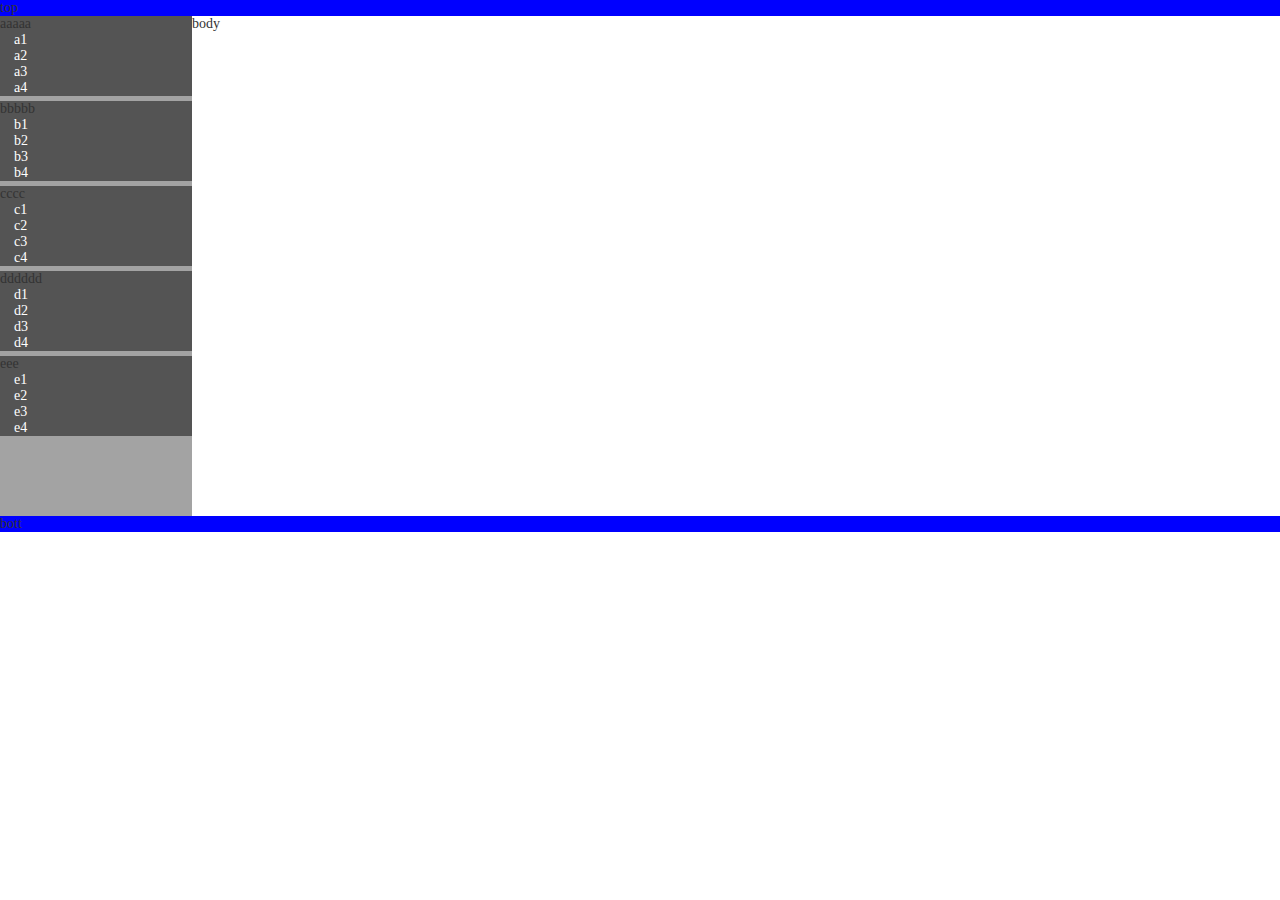
==== zy_stuWeb/index.html @ 5ee8864e "学生管理系统前端代码" ====
<!DOCTYPE html>
<html>
	<head>
		<meta charset="utf-8" />
		<title>主页</title>
		<script src="js/jQuery-3.4.1.js"></script>
		<script src="js/jquery-ui.js"></script>
		<script>
			$(function(){
				var $ali = $(".li1");
				// $ali.mousemove
			    for(var i=0;i<$ali.length;i++){
					$ali.eq(i).click(function(){	
						// $(".li1 ul").toggle();
						$(this).find("ul").toggle();
							/* if($(this).find("ul").is(':hidden')){
								$(this).find("ul").show()
							}else{
								$(this).find("ul").hide()
							} */
						/* 	alert()
							$ali.eq(i).show();
						}) */
					});
				}
					// var $li = $(".li1 ul li");
				
					// event.stopPropagation($li2);
				})
		</script>
		<link rel="stylesheet" type="text/css" href="css/Clear.css" />
		<style type="text/css">
			div {
				background-color: blue;
			}

			.left,
			.body {
				float: left;
			}

			.bottom {
				clear: both;
			}

			#div1x .left,
			.body {
				float: left;
				height: 500px;
			}

			.left {
				width: 15%;
				background-color: #A3A3A3;
			}

			.body {
				width: 85%;
				background-color: #fff;
			}

			/* #div1{
				width: 200px;
				height: 200px;
				background-color: #bfa;
			} */
			/* .nav1>li>ul {
				display: none;
			} */

			.nav1>li {
				background-color: #545454;
				margin-bottom: 5px;
					-webkit-user-select:none;
				
				     -moz-user-select:none;
				
				     -ms-user-select:none;
				
				     user-select:none;
			}
			.nav1 li ul li a{
				color: white;
			}
		</style>
	</head>
	<body>
		<div id="div1x">
			<div class="top">top</div>
			<div class="left">
				<ul class="nav1">
					<li class="li1">aaaaa
						<ul>
							<li><a href="#">&emsp;a1</a></li>
							<li><a href="#">&emsp;a2</a></li>
							<li><a href="#">&emsp;a3</a></li>
							<li><a href="#">&emsp;a4</a></li>
						</ul>
					</li>
					<li class="li1">bbbbb
						<ul>
							<li><a href="#">&emsp;b1</a></li>
							<li><a href="#">&emsp;b2</a></li>
							<li><a href="#">&emsp;b3</a></li>
							<li><a href="#">&emsp;b4</a></li>
						</ul>
					</li>
					<li class="li1">cccc
						<ul>
							<li><a href="#">&emsp;c1</a></li>
							<li><a href="#">&emsp;c2</a></li>
							<li><a href="#">&emsp;c3</a></li>
							<li><a href="#">&emsp;c4</a></li>
						</ul>
					</li>
					<li class="li1">dddddd
						<ul>
							<li><a href="#">&emsp;d1</a></li>
							<li><a href="#">&emsp;d2</a></li>
							<li><a href="#">&emsp;d3</a></li>
							<li><a href="#">&emsp;d4</a></li>
						</ul>
					</li>
					<li class="li1">eee
						<ul>
							<li><a href="#">&emsp;e1</a></li>
							<li><a href="#">&emsp;e2</a></li>
							<li><a href="#">&emsp;e3</a></li>
							<li><a href="#">&emsp;e4</a></li>
						</ul>
					</li>
				</ul>
			</div>
			<div class="body">body</div>
			<div class="bottom"> bott</div>
		</div>
	</body>
</html>
---- zy_stuWeb/css/Clear.css ----
/*公共样式--开始*/
html, body, div, ul, li, h1, h2, h3, h4, h5, h6, p, dl, dt, dd, ol, form, input, textarea, th, td, select {
    margin: 0;
    padding: 0;
}
*{box-sizing: border-box;}
html, body {
    min-height: 100%;
}
 
body {
    font-family: "Microsoft YaHei";
    font-size:14px;
    color:#333;
}
h1, h2, h3, h4, h5, h6{font-weight:normal;}
ul,ol {
    list-style: none;
}
 
img {
    border: none;
    vertical-align: middle;
}
 
a {
    text-decoration: none;
    color: #232323;
}
 
table {
    border-collapse: collapse;
    table-layout: fixed;
}
 
input, textarea {
    outline: none;
    border: none;
}
 
textarea {
    resize: none;
    overflow: auto;
}
 
.clearfix {
    zoom: 1;
}
 
.clearfix:after {
    content: ".";
    width: 0;
    height: 0;
    visibility: hidden;
    display: block;
    clear: both;
    overflow:hidden;
}
 
.fl {
    float: left
}
 
.fr {
    float: right
}
 
.tl {
    text-align: left;
}
 
.tc {
    text-align: center
}
 
.tr {
    text-align: right;
}
 
.ellipse {
    overflow: hidden;
    text-overflow: ellipsis;
    white-space: nowrap;
}
.inline{
    display: inline-block;
    *display: inline;
    *zoom: 1;
}
 
/* ————————————————
// 版权声明：本文为CSDN博主「壹加贰」的原创文章，遵循 CC 4.0 BY-SA 版权协议，转载请附上原文出处链接及本声明。
// 原文链接：https://blog.csdn.net/One_And_One/article/details/89531464 */
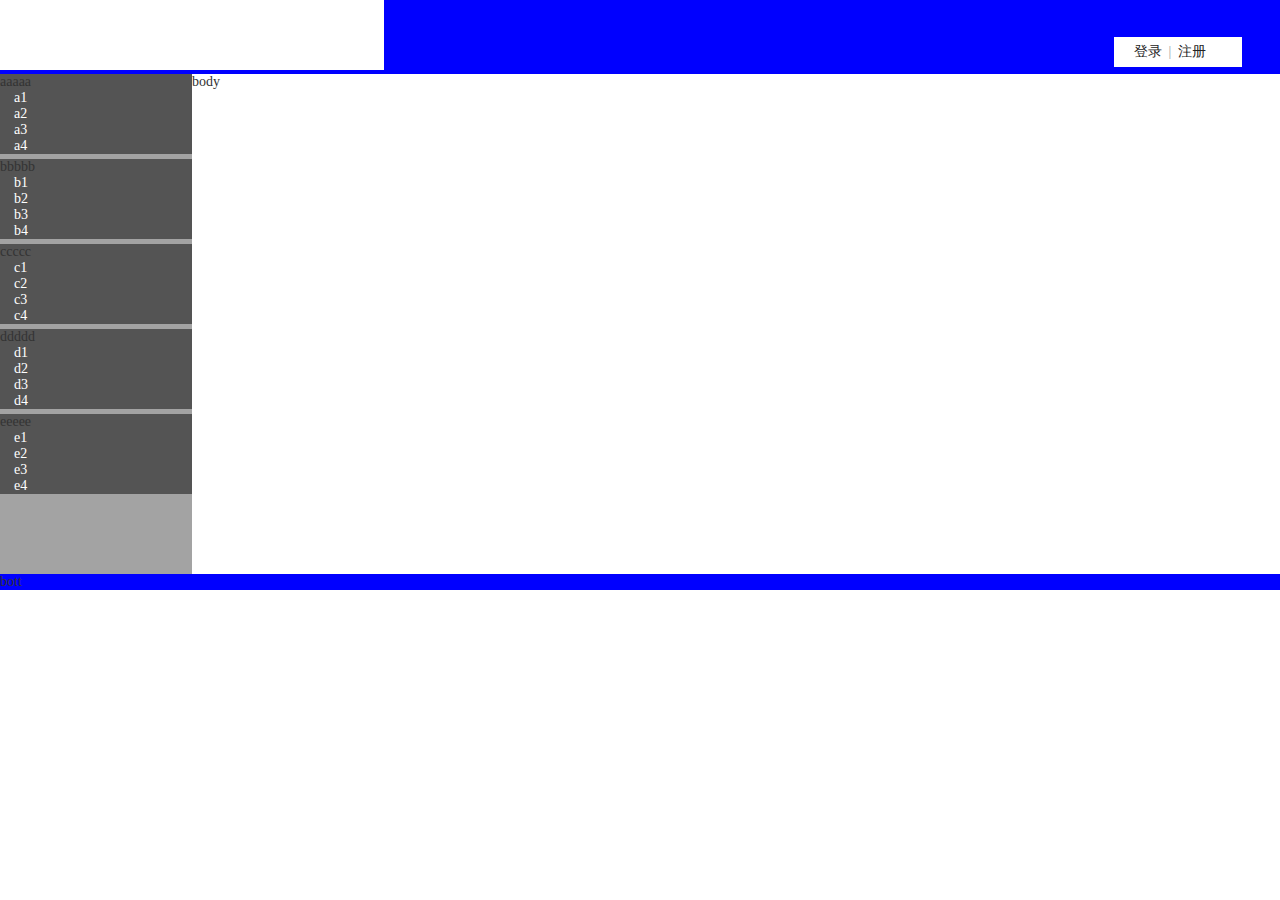
==== commit a0e5bfad: "管理员主页" ====
--- a/zy_stuWeb/index.html
+++ b/zy_stuWeb/index.html
@@ -11,16 +11,7 @@
 				// $ali.mousemove
 			    for(var i=0;i<$ali.length;i++){
 					$ali.eq(i).click(function(){	
-						// $(".li1 ul").toggle();
 						$(this).find("ul").toggle();
-							/* if($(this).find("ul").is(':hidden')){
-								$(this).find("ul").show()
-							}else{
-								$(this).find("ul").hide()
-							} */
-						/* 	alert()
-							$ali.eq(i).show();
-						}) */
 					});
 				}
 					// var $li = $(".li1 ul li");
@@ -34,6 +25,10 @@
 				background-color: blue;
 			}
 
+			.top {
+				position: relative;
+			}
+
 			.left,
 			.body {
 				float: left;
@@ -41,6 +36,28 @@
 
 			.bottom {
 				clear: both;
+			}
+
+			#logo {
+				width: 30%;
+				height: 70px;
+				background-color: #FFFFFF;
+				display: inline-block;
+			}
+
+			#logon {
+				width: 10%;
+				height: 30px;
+				background-color: #FFFFFF;
+				display: inline-block;
+				position: absolute;
+				left: 87%;
+				top: 50%;
+				padding: 6px 0 0 20px;
+			}
+
+			#logon a {
+				
 			}
 
 			#div1x .left,
@@ -57,36 +74,38 @@
 			.body {
 				width: 85%;
 				background-color: #fff;
+				float: left;
 			}
-
-			/* #div1{
-				width: 200px;
-				height: 200px;
-				background-color: #bfa;
-			} */
-			/* .nav1>li>ul {
-				display: none;
-			} */
 
 			.nav1>li {
 				background-color: #545454;
 				margin-bottom: 5px;
-					-webkit-user-select:none;
-				
-				     -moz-user-select:none;
-				
-				     -ms-user-select:none;
-				
-				     user-select:none;
+				-webkit-user-select: none;
+
+				-moz-user-select: none;
+
+				-ms-user-select: none;
+
+				user-select: none;
 			}
-			.nav1 li ul li a{
+
+			.nav1 li ul li a {
 				color: white;
 			}
 		</style>
 	</head>
 	<body>
 		<div id="div1x">
-			<div class="top">top</div>
+			<div class="top">
+				<div id="logo">
+
+				</div>
+				<div id="logon">
+					<a href="longin.html" target="_blank">登录&nbsp;</a>
+					<span style="color: #A3A3A3; -webkit-user-select: none;	-moz-user-select: none;	-ms-user-select: none;user-select: none;">|</span>
+					<a href="" target="_blank">&nbsp;注册</a>
+				</div>
+			</div>
 			<div class="left">
 				<ul class="nav1">
 					<li class="li1">aaaaa
@@ -105,7 +124,7 @@
 							<li><a href="#">&emsp;b4</a></li>
 						</ul>
 					</li>
-					<li class="li1">cccc
+					<li class="li1">ccccc
 						<ul>
 							<li><a href="#">&emsp;c1</a></li>
 							<li><a href="#">&emsp;c2</a></li>
@@ -113,7 +132,7 @@
 							<li><a href="#">&emsp;c4</a></li>
 						</ul>
 					</li>
-					<li class="li1">dddddd
+					<li class="li1">ddddd
 						<ul>
 							<li><a href="#">&emsp;d1</a></li>
 							<li><a href="#">&emsp;d2</a></li>
@@ -121,7 +140,7 @@
 							<li><a href="#">&emsp;d4</a></li>
 						</ul>
 					</li>
-					<li class="li1">eee
+					<li class="li1">eeeee
 						<ul>
 							<li><a href="#">&emsp;e1</a></li>
 							<li><a href="#">&emsp;e2</a></li>
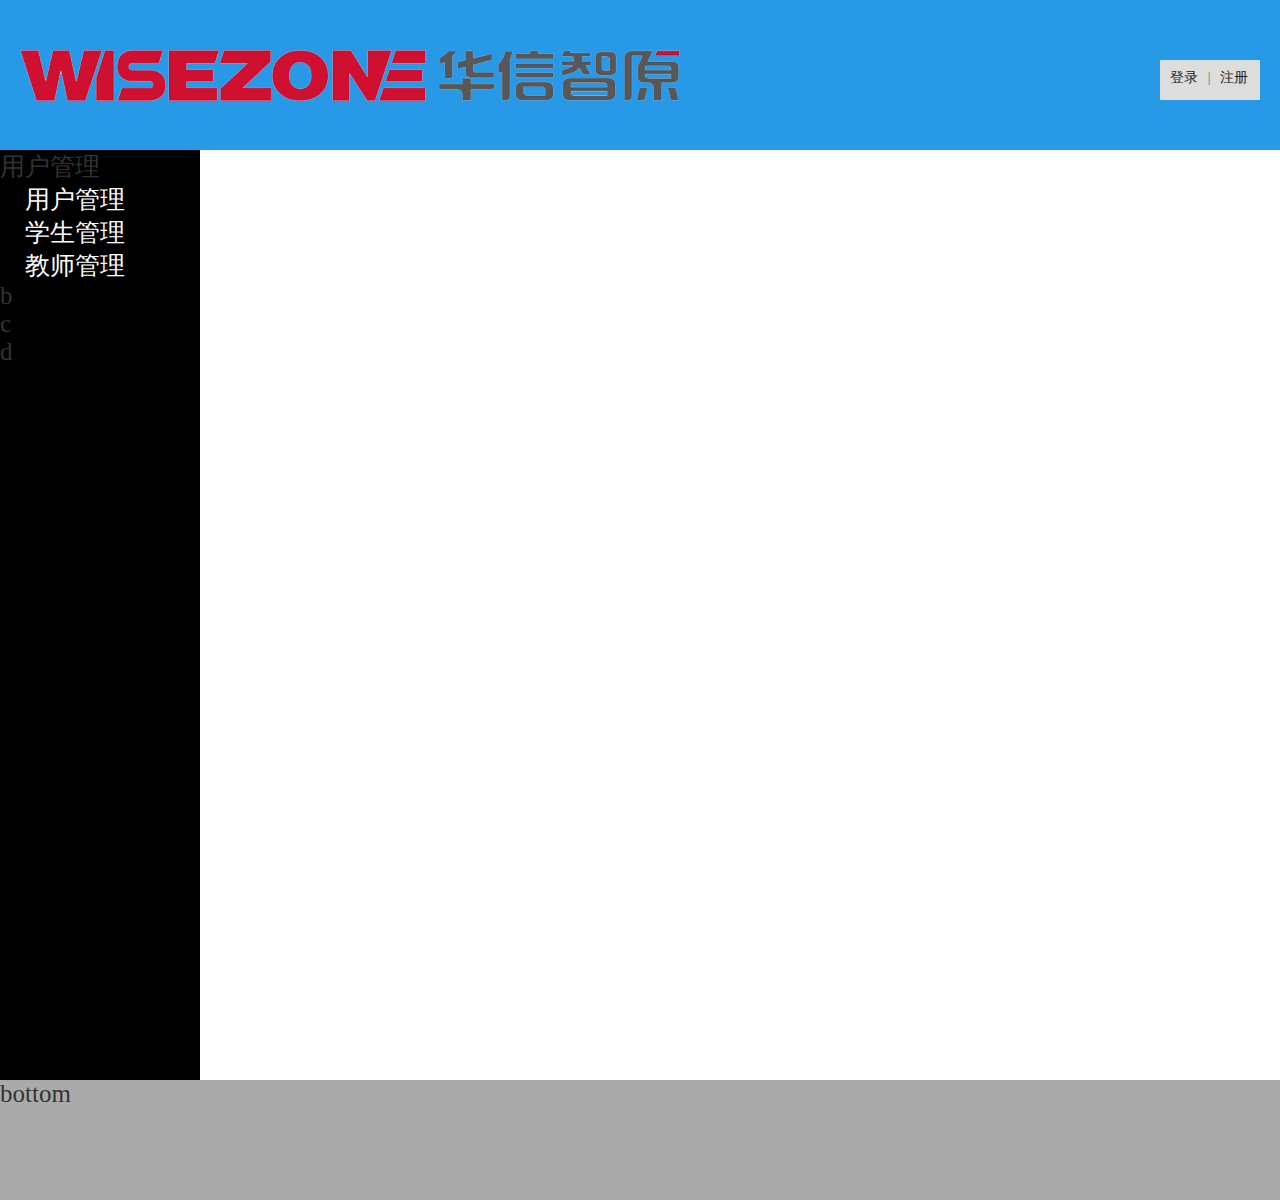
==== commit cd27bf52: "test管理页面" ====
--- a/zy_stuWeb/index.html
+++ b/zy_stuWeb/index.html
@@ -2,84 +2,46 @@
 <html>
 	<head>
 		<meta charset="utf-8" />
-		<title>主页</title>
+		<title>华信智园管理系统</title>
+		<link rel="shortcut icon" href="img/favicon.ico" />
 		<script src="js/jQuery-3.4.1.js"></script>
-		<script src="js/jquery-ui.js"></script>
 		<script>
-			$(function(){
-				var $ali = $(".li1");
-				// $ali.mousemove
-			    for(var i=0;i<$ali.length;i++){
-					$ali.eq(i).click(function(){	
-						$(this).find("ul").toggle();
-					});
-				}
-					// var $li = $(".li1 ul li");
-				
-					// event.stopPropagation($li2);
-				})
+			$(function() {
+				$('.list').find('li:first-child').children('.else').show(); // 首行默认显示
+				$(".list > li").on("click", ".li", function() {
+					$(this).next('.else').slideToggle(500);
+					$(this).parent().siblings().children('.else').slideUp(500);
+					$("html,body").animate({
+						scrollTop: 0
+					}, 500); 
+				});
+			});
 		</script>
 		<link rel="stylesheet" type="text/css" href="css/Clear.css" />
 		<style type="text/css">
-			div {
-				background-color: blue;
+			body {
+				font-size: 25px;
 			}
 
 			.top {
+				background-color: #2899e7;
 				position: relative;
-			}
-
-			.left,
-			.body {
-				float: left;
+				height: 150px;
 			}
 
 			.bottom {
 				clear: both;
+				background-color: #aaa;
+				height: 120px;
 			}
 
 			#logo {
-				width: 30%;
-				height: 70px;
-				background-color: #FFFFFF;
-				display: inline-block;
+				position: absolute;
+				left: 20px;
+				top: 50px;
 			}
 
-			#logon {
-				width: 10%;
-				height: 30px;
-				background-color: #FFFFFF;
-				display: inline-block;
-				position: absolute;
-				left: 87%;
-				top: 50%;
-				padding: 6px 0 0 20px;
-			}
-
-			#logon a {
-				
-			}
-
-			#div1x .left,
-			.body {
-				float: left;
-				height: 500px;
-			}
-
-			.left {
-				width: 15%;
-				background-color: #A3A3A3;
-			}
-
-			.body {
-				width: 85%;
-				background-color: #fff;
-				float: left;
-			}
-
-			.nav1>li {
-				background-color: #545454;
-				margin-bottom: 5px;
+			#logo img {
 				-webkit-user-select: none;
 
 				-moz-user-select: none;
@@ -89,69 +51,121 @@
 				user-select: none;
 			}
 
-			.nav1 li ul li a {
-				color: white;
+			#logon {
+				width: 100px;
+				height: 40px;
+				background-color: #ddd;
+				float: right;
+				margin: 60px 20px 0 0;
+				padding: 0 0 0 10px;
+			}
+
+			#logon a,
+			span {
+				font-size: 14px;
+
+				-webkit-user-select: none;
+				-moz-user-select: none;
+				-ms-user-select: none;
+				user-select: none;
+			}
+
+			.left {
+				width: 200px;
+				background-color: #000;
+				height: 930px;
+				float: left;
+			}
+
+			.body {
+				height: 910px;
+				background-color: #fff;
+				/* float: left; */
+				margin: 20px 20px 0 220px;
+			}
+
+			#table {
+				background-color: #f00;
+				width: 70%;
+				height: 70%;
+				float: left;
+			}
+
+			.else {
+				width: 100%;
+				display: none;
+			}
+			.else>a{
+				color: #FFFFFF;
+				display: block;
 			}
 		</style>
 	</head>
 	<body>
-		<div id="div1x">
+		<div id="div1">
 			<div class="top">
 				<div id="logo">
-
+					<img src="img/logo.png">
 				</div>
 				<div id="logon">
-					<a href="longin.html" target="_blank">登录&nbsp;</a>
-					<span style="color: #A3A3A3; -webkit-user-select: none;	-moz-user-select: none;	-ms-user-select: none;user-select: none;">|</span>
-					<a href="" target="_blank">&nbsp;注册</a>
+					<div id="logonbox">
+						<a href="longin.html" target="_blank">登录&nbsp;</a>
+						<span style="color: #6a6a6a;">|</span>
+						<a href="" target="_blank">&nbsp;注册</a>
+					</div>
 				</div>
 			</div>
 			<div class="left">
-				<ul class="nav1">
-					<li class="li1">aaaaa
-						<ul>
-							<li><a href="#">&emsp;a1</a></li>
-							<li><a href="#">&emsp;a2</a></li>
-							<li><a href="#">&emsp;a3</a></li>
-							<li><a href="#">&emsp;a4</a></li>
-						</ul>
+				<ul class="list">
+					<li>
+						<div class="li">
+							用户管理
+						</div>
+						<div class="else">
+							<a href="javascript:" class="else-list first">&emsp;用户管理</a>
+							<a class="else-list">&emsp;学生管理</a>
+							<a class="else-list">&emsp;教师管理</a>
+						</div>
 					</li>
-					<li class="li1">bbbbb
-						<ul>
-							<li><a href="#">&emsp;b1</a></li>
-							<li><a href="#">&emsp;b2</a></li>
-							<li><a href="#">&emsp;b3</a></li>
-							<li><a href="#">&emsp;b4</a></li>
-						</ul>
+					<li>
+						<div class="li">
+							b
+						</div>
+						<div class="else">
+							<a class="else-list first">b1</a>
+							<a class="else-list">b1</a>
+							<a class="else-list">b1</a>
+							<a class="else-list">b1</a>
+						</div>
 					</li>
-					<li class="li1">ccccc
-						<ul>
-							<li><a href="#">&emsp;c1</a></li>
-							<li><a href="#">&emsp;c2</a></li>
-							<li><a href="#">&emsp;c3</a></li>
-							<li><a href="#">&emsp;c4</a></li>
-						</ul>
+					<li>
+						<div class="li">
+							c
+						</div>
+						<div class="else">
+							<a class="else-list first">c1</a>
+							<a class="else-list">c1</a>
+							<a class="else-list">c1</a>
+							<a class="else-list">c1</a>
+						</div>
 					</li>
-					<li class="li1">ddddd
-						<ul>
-							<li><a href="#">&emsp;d1</a></li>
-							<li><a href="#">&emsp;d2</a></li>
-							<li><a href="#">&emsp;d3</a></li>
-							<li><a href="#">&emsp;d4</a></li>
-						</ul>
-					</li>
-					<li class="li1">eeeee
-						<ul>
-							<li><a href="#">&emsp;e1</a></li>
-							<li><a href="#">&emsp;e2</a></li>
-							<li><a href="#">&emsp;e3</a></li>
-							<li><a href="#">&emsp;e4</a></li>
-						</ul>
+					<li class="last">
+						<div class="li">
+							d
+						</div>
+						<div class="else">
+							<a class="else-list first">d1</a>
+							<a class="else-list">d1</a>
+							<a class="else-list">d1</a>
+							<a class="else-list">d1</a>
+						</div>
 					</li>
 				</ul>
 			</div>
-			<div class="body">body</div>
-			<div class="bottom"> bott</div>
+			<div class="body">
+
+			</div>
+			<div class="bottom"> bottom</div>
 		</div>
 	</body>
 </html>
